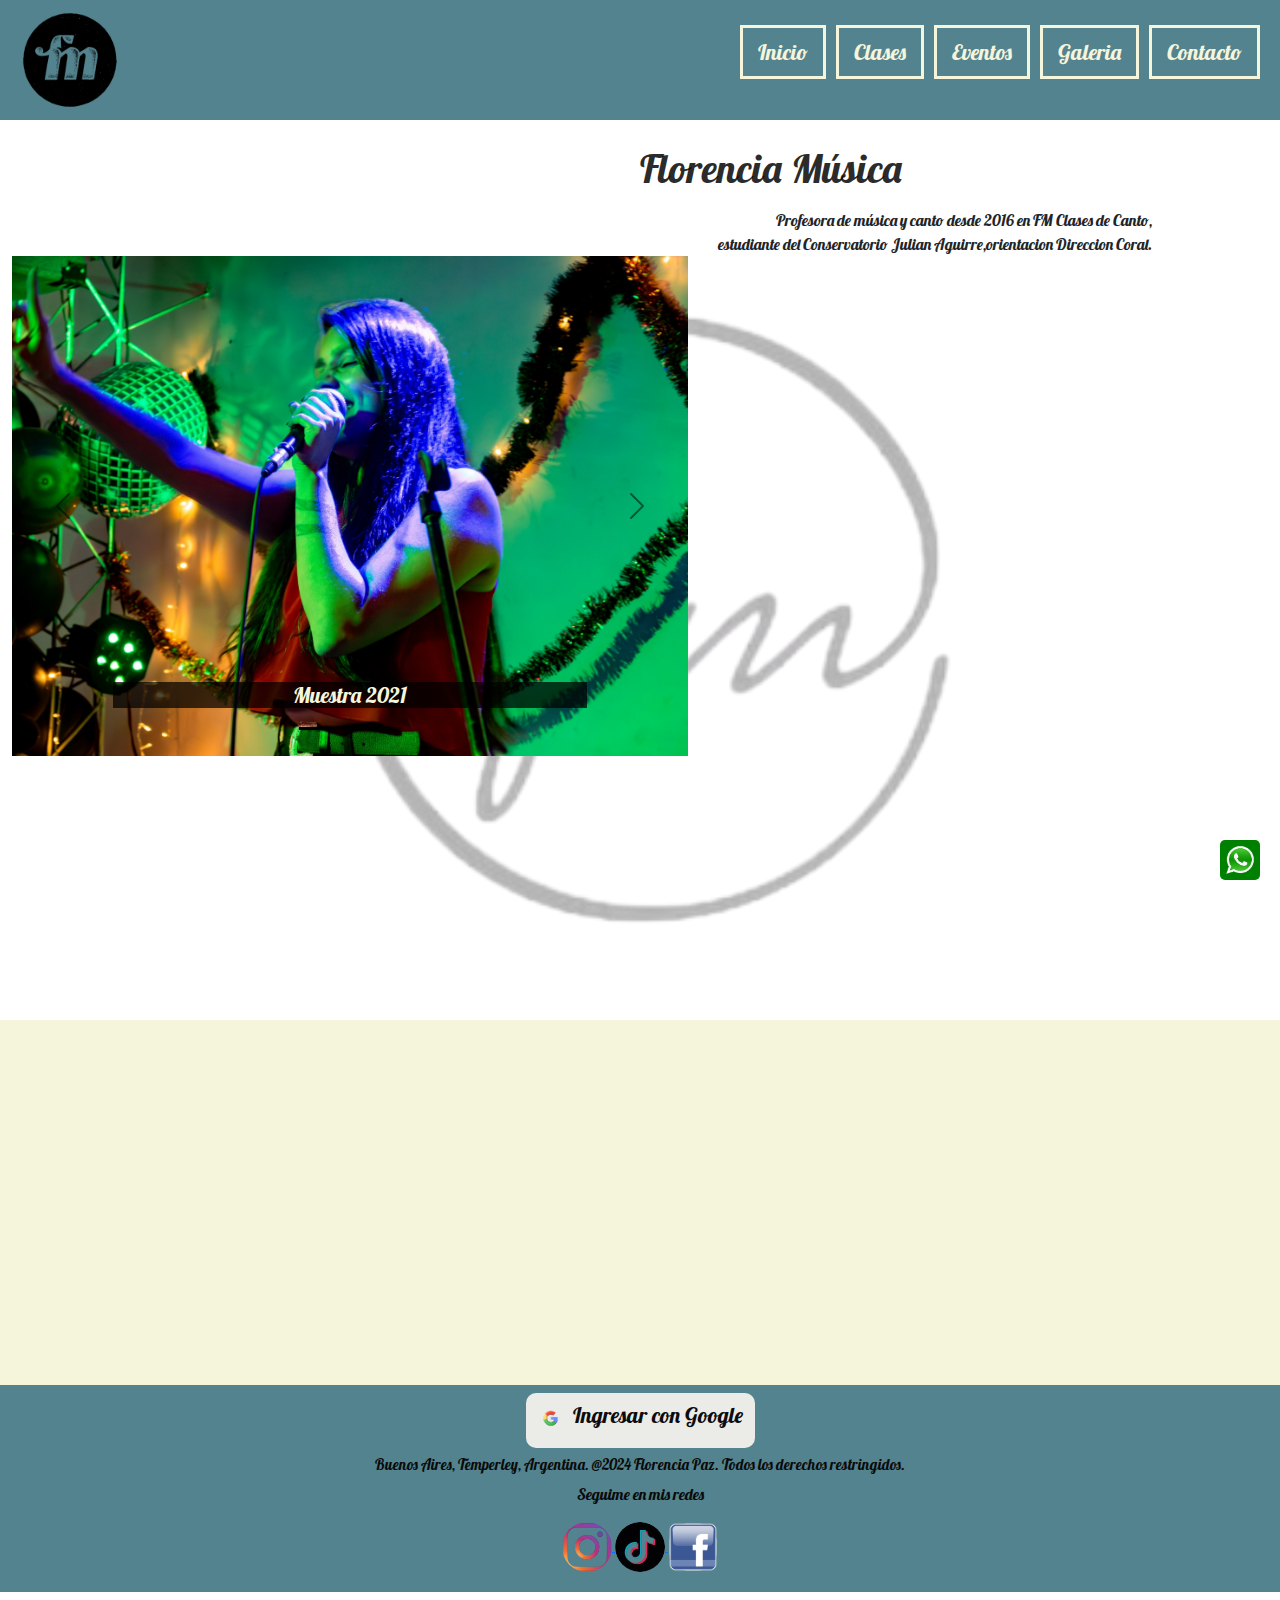
==== index.html @ e163816d "mi primer commit" ====
<!DOCTYPE html>
<html lang="en">
<head>
    <meta charset="UTF-8">
    <meta name="viewport" content="width=florenco, initial-scale=1.0">
    <title>Florencia Musica</title>
    
    <link href="https://cdn.jsdelivr.net/npm/bootstrap@5.3.3/dist/css/bootstrap.min.css" rel="stylesheet" integrity="sha384-QWTKZyjpPEjISv5WaRU9OFeRpok6YctnYmDr5pNlyT2bRjXh0JMhjY6hW+ALEwIH" crossorigin="anonymous">
    <link rel="stylesheet" href="https://cdn.jsdelivr.net/npm/bootstrap@5.1.3/dist/css/bootstrap.min.css">
    
   
    <link rel="stylesheet" href="./ESTILO.CSS/style.css">
    
</head>



<body>
    
  <header>
        <img class="logo" src="./IMG/FM_4B-removebg-preview.png" alt="flor logo">
        
        <nav class="navbar"> 
            <ul class="menu">
                <li class="menu__item menu__item1">
                  <a href="./index.html">Inicio</a>
                </li>
  
                <li class="menu__item menu__item2">
                  <a href="./html/clases.html">Clases</a>
                </li>
  
                <li class="menu__item menu__item3">
                  <a href="./html/eventos.html">Eventos</a>
                </li>

                <li class="menu__item menu__item4">
                    <a href="./html/galeria.html">Galeria</a>
                </li>
                  <li class="menu__item menu__item5">
                    <a href="./html/contacto.html">Contacto</a>
                  </li>
                </ul>
            </nav>
        </header>

<main>
         
  <section >
  <div class="contenedor">

  <div class= "imagenprincipal"></div>
       
     <div class="contenido">
          <h1>Florencia Música </h1>
          <p> Profesora de música y canto desde 2016 en FM Clases de Canto,
            estudiante del Conservatorio Julian Aguirre,orientacion Direccion Coral. </p>
     </div>

     <div class="container">
  
     <div id="carouselExampleDark" class="carousel carousel-dark slide">
      <div class="carousel-indicators">
        <button type="button" data-bs-target="#carouselExampleDark" data-bs-slide-to="0" class="active" aria-current="true" aria-label="Slide 1"></button>
        <button type="button" data-bs-target="#carouselExampleDark" data-bs-slide-to="1" aria-label="Slide 2"></button>
        <button type="button" data-bs-target="#carouselExampleDark" data-bs-slide-to="2" aria-label="Slide 3"></button>
      </div>
      <div class="carousel-inner">
        <div class="carousel-item active" data-bs-interval="10000">
          <img src="./IMG/flor en show3.jpg" class="d-block w-100 mx-auto imagen-primera" alt="...">
          <div class="carousel-caption d-none d-md-block">
            <h2>Muestra 2021</h2>
          </div>
        </div>
        <div class="carousel-item" data-bs-interval="2000">
          <img src="./IMG/florenshow4.jpg" class="d-block w-100 mx-auto imagen-segunda" alt="...">
          <div class="carousel-caption d-none d-md-block">
            <h2>Muestra 2022</h2>
          </div>
        </div>
        <div class="carousel-item">
          <img src="./IMG/flor en show.jpg" class="d-block w-100 mx-auto imagen-tercera" alt="...">
          <div class="carousel-caption d-none d-md-block">
            <h2>Muestra 2023</h2>
          </div>
        </div>
      </div>
      <button class="carousel-control-prev" type="button" data-bs-target="#carouselExampleDark" data-bs-slide="prev">
        <span class="carousel-control-prev-icon" aria-hidden="true"></span>
        <span class="visually-hidden">Previous</span>
      </button>
      <button class="carousel-control-next" type="button" data-bs-target="#carouselExampleDark" data-bs-slide="next">
        <span class="carousel-control-next-icon" aria-hidden="true"></span>
        <span class="visually-hidden">Next</span>
      </button>
    </div>
  </div>

         
    </div>

        
  </div>

   <div class="whatsapp-button">
  
   <a href="https://api.whatsapp.com/send?phone=1131967110" target="_florencia"> </a>


  </div>

</div> 

</section>
      <div class="video">
        <iframe width="560" height="315" src="https://www.youtube.com/embed/txE8sbTFrDc?si=WCd_dIt1IWsGnyt3" title="YouTube video player" frameborder="0" allow="accelerometer; autoplay; clipboard-write; encrypted-media; gyroscope; picture-in-picture; web-share" referrerpolicy="strict-origin-when-cross-origin" allowfullscreen></iframe>
      </div>
    
</section>


</main>

        <footer class="pie">

          <button class="btn">
            <img src="./IMG/google-removebg-preview.png " alt="logo google">
            <p>Ingresar con Google </p>
          </button>

          <h3>Buenos Aires, Temperley, Argentina.
            @2024 Florencia Paz. Todos los derechos restringidos.</h3>

            <p>Seguime en mis redes</p>



        <div class="contenedor-redes-sociales">
        <div class=" redes sociales">
            
          <button class="Instagram" >
            <a href="https://www.instagram.com/fm.clasesdecanto/" target="_blank">
            <img src="./IMG/instagram-removebg-preview.png" alt="Instagram" style="width: 50px;" height="50px;"class="icono-red-social">
          </button>
        </a>
          <button class="Tiktok">
            <a href="https://www.tiktok.com/@fmflorenciam" target="_blank">
            <img src="./IMG/tiktok-removebg-preview.png" alt="Tiktok" style="width: 50px;" height="50px;" class="icono-red-social">
          </button>
        </a>
          <button class="Facebook">
            <a href="https://www.facebook.com/florenciamusica" target="_blank">
            <img src="./IMG/Facebook-Logo-removebg-preview.png" alt="Facebook" style="width: 50px;" height="50px;"class="icono-red-social">
          </button>
        </a>

        </div>
      </div>



              
      </footer>




        <script src="https://cdn.jsdelivr.net/npm/bootstrap@5.1.3/dist/js/bootstrap.bundle.min.js"></script>
        
</body>





</html>
---- ESTILO.CSS/style.css ----
@import url("https://fonts.googleapis.com/css2?family=Abel&family=Barlow+Condensed:ital,wght@0,200;1,100;1,200&family=Lobster&display=swap");

* {
  margin: 0;
  padding: 0;
  box-sizing: border-box;

  font-family: "Lobster", sans-serif;
  font-weight: 400;
  font-style: normal;
}

header {
  background-color: #0c4f5fb4;
  display: flex;
  gap: 20px;
  grid-gap: 20px;
  justify-content: space-between;
  padding-inline: 10px;
}

.logo {
  width: 100px;
  margin-top: 10px;
  padding-block-end: 10px;
  margin-left: 10px;
}

.navbar {
  display: flex;
  margin-left: 30px;
}

.menu {
  list-style-type: none;
  padding: 10px;
  margin-left: 20px;
  display: flex;
  gap: 10px;
}

.menu__item a {
  color: beige;
  font-size: 22px;
  text-decoration: none;
  padding: 10px 15px;
  border: 3px solid beige;
  margin-block: 20px;
}

.menu__item a:hover {
  background-color: #0c4f5fb4;
}

.contenedor {
  position: relative;
  height: 100vh;
}
.imagenprincipal {
  background-image: url("../IMG/fm-removebg-preview.png");
  background-repeat: no-repeat;
  height: 100%;
  background-size: cover;
  background-position: center center;
  display: flex;
  justify-content: center;
  align-items: center;
  flex-direction: column;
  padding-inline: 200px;
  position: absolute;
  opacity: 0.3;
  width: 100%;
}

.contenido {
  position: relative;
  z-index: 1;
}

.contenido h1 {
  color: #040404d8;
  text-align: start;
  justify-content: right;
  align-items: start;
  font-size: 40px;
  position: relative;
  z-index: 2;
  top: 100%;
  transform: translate(50%, 50%);
  margin-bottom: 40px;
}

.contenido p {
  font-size: 25px;
  justify-content: right;
  align-items: right;
  position: relative;
  left: 870px;
  white-space: pre-line;
}

.container {
  margin: 0;
  width: 700px;
  height: 100vh;
  display: block;
  flex-direction: row;
  justify-content: left;
  justify-items: center;
  align-items: center;
  object-position: center;
  object-fit: contain;
}

.imagen-primera {
  width: 800px;
  height: 500px;
  object-fit: cover;
}
.imagen-segunda {
  width: 800px;
  height: 500px;
  object-fit: cover;
}

h2 {
  color: beige;
  background-color: rgba(0, 0, 0, 0.712);
  font-size: 22px;
}

.imagen-tercera {
  width: 800px;
  height: 500px;
  object-fit: cover;
}

.video {
  display: flex;
  justify-content: center;
  align-content: center;
  background-color: beige;
  padding-bottom: 20px;
}

.whatsapp-button {
  position: fixed;
  bottom: 20px;
  right: 20px;
  width: 40px;
  height: 40px;
  background-color: green;
  color: beige;
  padding: 10px 20px;
  border-radius: 5px;
  text-decoration: none;
  z-index: 9999;
  background-image: url("../IMG/whatsapp-png-wazapp-logo-whats-whatsapp-logo-whatsapp-icon-2050-removebg-preview.png");
  background-size: cover;
  background-repeat: no-repeat;
  cursor: pointer;
  padding-bottom: 20px;
}

.whatsapp-button a {
  display: block;
  width: 20px;
  height: 20px;
  overflow: hidden;
}

.whatsapp-button img {
  width: 100%;
  height: 100%;
  border-radius: 50%;
  object-fit: cover;
}

.whatsapp-button:hover {
  background-color: darkgreen;
}

.pie {
  background-color: #0c4f5fb4;
  color: rgb(11, 11, 11);
  text-align: center;
  position: relative;
  height: 40%;
  text-align: center;
  margin-bottom: 20px;
}

h3 {
  font-size: 15px;
}

.btn {
  display: inline-flex;
  flex-direction: row;
  align-items: center;
  color: rgb(12, 12, 12);
  border: none;
  border-radius: 10px;
  font-size: 22px;
  text-decoration: none;
  margin: 8px 5px;
  background-color: rgb(235, 235, 232);
  padding-block-end: 0;
}
.btn:hover {
  background-color: #0c4f5fb4;
}

.btn img {
  margin-right: 10px;
  width: 25px;
  height: 25px;
  margin-bottom: 10px;
}

.btn span {
  display: inline-block;
}

.contenedor-redes-sociales {
  margin-top: 10px;
}

.redes-sociales {
  margin-top: 10px;
}

.redes-sociales button {
  display: inline-block;
  margin-bottom: 20px;
  text-decoration: none;
  padding: 0%;
  background: transparent;
  border: none;
  width: 50px;
  height: 50px;
  overflow: hidden;
  position: relative;
}

.Instagram {
  background-image: url("../IMG/instagram-removebg-preview.png");
  display: inline-block;
  margin-bottom: 20px;
  text-decoration: none;
  padding: 0%;
  background: transparent;
  border: none;
  width: 50px;
  height: 50px;
  overflow: hidden;
  position: relative;
}

.Instagram:hover {
  background-color: beige;
}

.Tiktok {
  background-image: url("../IMG/tiktok-removebg-preview.png");
  display: inline-block;
  margin-bottom: 20px;
  text-decoration: none;
  padding: 0%;
  background: transparent;
  border: none;
  width: 50px;
  height: 50px;
  overflow: hidden;
  position: relative;
}

.Tiktok:hover {
  background-color: beige;
}

.Facebook {
  background-image: url("../IMG/Facebook-Logo-removebg-preview.png");
  display: inline-block;
  margin-bottom: 20px;
  text-decoration: none;
  padding: 0%;
  background-color: transparent;
  border: none;
  width: 50px;
  height: 50px;
  overflow: hidden;
  position: relative;
  background-size: contain;
  background-repeat: no-repeat;
}

.Facebook:hover {
  background-color: beige;
}

.redes-sociales button img {
  width: 100%;
  height: 100%;
  object-fit: cover;
  margin-bottom: 10px;
}

.icono-red-social {
  width: 50px;
  height: 50px;
  border-radius: 50%;
}

@media only screen and (max-width: 600px) {
  header {
    display: flex;
    flex-direction: row;
    align-items: center;
    height: 100px;
  }

  .navbar {
    display: flex;
    justify-content: flex-end;
    height: 100px;
    width: 100vh;
    margin-bottom: 0;
  }

  .logo {
    margin: 10px 0;
    display: grid;
    align-items: flex-start;
    height: 90px;
    width: 90px;
  }

  .menu {
    display: flex;
    flex-direction: row;
    justify-content: left;
    align-content: left;
    gap: 1px;
    overflow-x: auto;
  }

  .menu__item {
    padding-left: 8px;
    font-size: 2px;
  }

  .menu__item a {
    margin-inline: 0px;
    padding-inline: 0px;
  }

  main {
    max-height: 100%;
    max-width: 100%;
    overflow-y: auto;
    overflow-x: hidden;
    box-sizing: border-box;
  }

  .contenedor {
    height: 100%;
    width: 100%;
    display: flex;
    justify-content: flex-end;
    align-items: flex-start;
  }

  .imagenprincipal {
    width: 100%;
    height: 100%;
    margin-top: 0;
  }

  .contenido h1 {
    font-size: 40px;
    display: flex;
    justify-content: flex-start;
    align-items: flex-end;
  }

  .contenido p {
    font-size: 16px;
    left: 60px;
  }

  .container {
    max-width: 90vw;
    height: 70%;
    object-fit: contain;
    padding-top: 10px;
    display: flex;
    justify-content: center;
    align-items: end;
    top: 30px;
  }

  .imagen-primera {
    width: 100vw;
    height: 20vh;
    object-fit: cover;
  }

  .imagen-segunda {
    width: 100vw;
    height: 20vh;
    object-fit: cover;
  }

  .imagen-tercera {
    max-width: 200vw;
    height: 100vh;
    object-fit: cover;
  }

  .carousel-caption h5 {
    font-size: 10px;
    padding: 5px;
  }

  .video {
    width: 100%;
    height: 100%;
    overflow: hidden;
    padding-top: 80px;
  }
  .whatsapp-button {
    bottom: 10px;
    right: 10px;
    width: 30px;
    height: 30px;
    padding: 5px 10px;
  }

  .whatsapp-button img {
    width: 15px;
    height: 15px;
  }

  .pie {
    max-height: 100%;
    overflow: hidden;
  }

  .btn {
    font-size: 18px;
  }

  .btn img {
    width: 20px;
    height: 20px;
  }

  .redes-sociales button img,
  .Instagram,
  .Tiktok,
  .Facebook {
    width: 40px;
    height: 20px;
  }

  .icono-red-social {
    width: 40px;
    height: 20px;
    margin-bottom: 30px;
  }
}

@media only screen and (max-width: 768px) {
  header {
    display: flex;
    flex-direction: row;
    align-items: center;
    height: 130px;
  }

  .navbar {
    margin: 10px 0;
    max-height: 150px;
  }

  .logo {
    margin: 10px 0;
    display: grid;
    flex-direction: row;
    align-items: flex-start;
  }

  .menu__item a {
    font-size: 20px;
    padding: 5px 10px;
    border: 1px solid beige;
  }

  main {
    max-height: 100%;
    overflow-y: hidden;
    box-sizing: border-box;
  }

  .contenedor {
    height: 100%;
    max-width: 100%;
    flex-direction: column;
    overflow-x: hidden;
  }

  .imagen-primera {
    width: 70%;
    height: 90vh;
    object-fit: cover;
    display: flex;
    justify-content: end;
    align-items: end;
    padding-top: 180px;
    overflow-y: hidden;
    margin-bottom: 10px;
  }

  .imagen-segunda {
    width: 70%;
    height: 90vh;
    object-fit: cover;
    display: flex;
    justify-content: end;
    align-items: end;
    padding-top: 180px;
    overflow-y: hidden;
    margin-bottom: 10px;
  }

  .imagen-tercera {
    width: 90vh;
    height: 90vh;
    object-fit: cover;
    display: flex;
    justify-content: end;
    align-items: end;
    padding-top: 180px;
    overflow-y: hidden;
    margin-bottom: 10px;
  }

  .imagenprincipal {
    width: 100%;
    height: 100%;
  }

  .contenido h1 {
    font-size: 40px;
    top: 0;
    left: 70px;
    order: -1;
  }

  .contenido p {
    font-size: 16px;
    left: 60px;
    margin-left: 10px;
  }

  .video {
    max-width: 100%;
    height: 100%;
  }

  .btn {
    font-size: 18px;
    height: 40px;
  }

  .redes-sociales button,
  .Instagram,
  .Tiktok,
  .Facebook {
    width: 50px;
    height: 50px;
    margin-right: 10px;
  }

  .icono-red-social {
    width: 30px;
    height: 50px;
  }
}

@media only screen and (min-width: 1200px) {
  body {
    overflow-x: hidden;
  }

  contenido h1 {
    text-align: left;
    margin: 0;
    bottom: auto;
    display: block;
    right: 10%;
    font-size: 28px;
  }

  .contenido p {
    text-align: right;
    margin: 0;
    left: auto;
    bottom: auto;
    display: block;
    right: 10%;
    font-size: 16px;
  }

  .video {
    width: 100%;
    height: 100%;
    padding-top: 30px;
  }

  .whatsapp-button {
    bottom: 20px;
    right: 20px;
  }
}
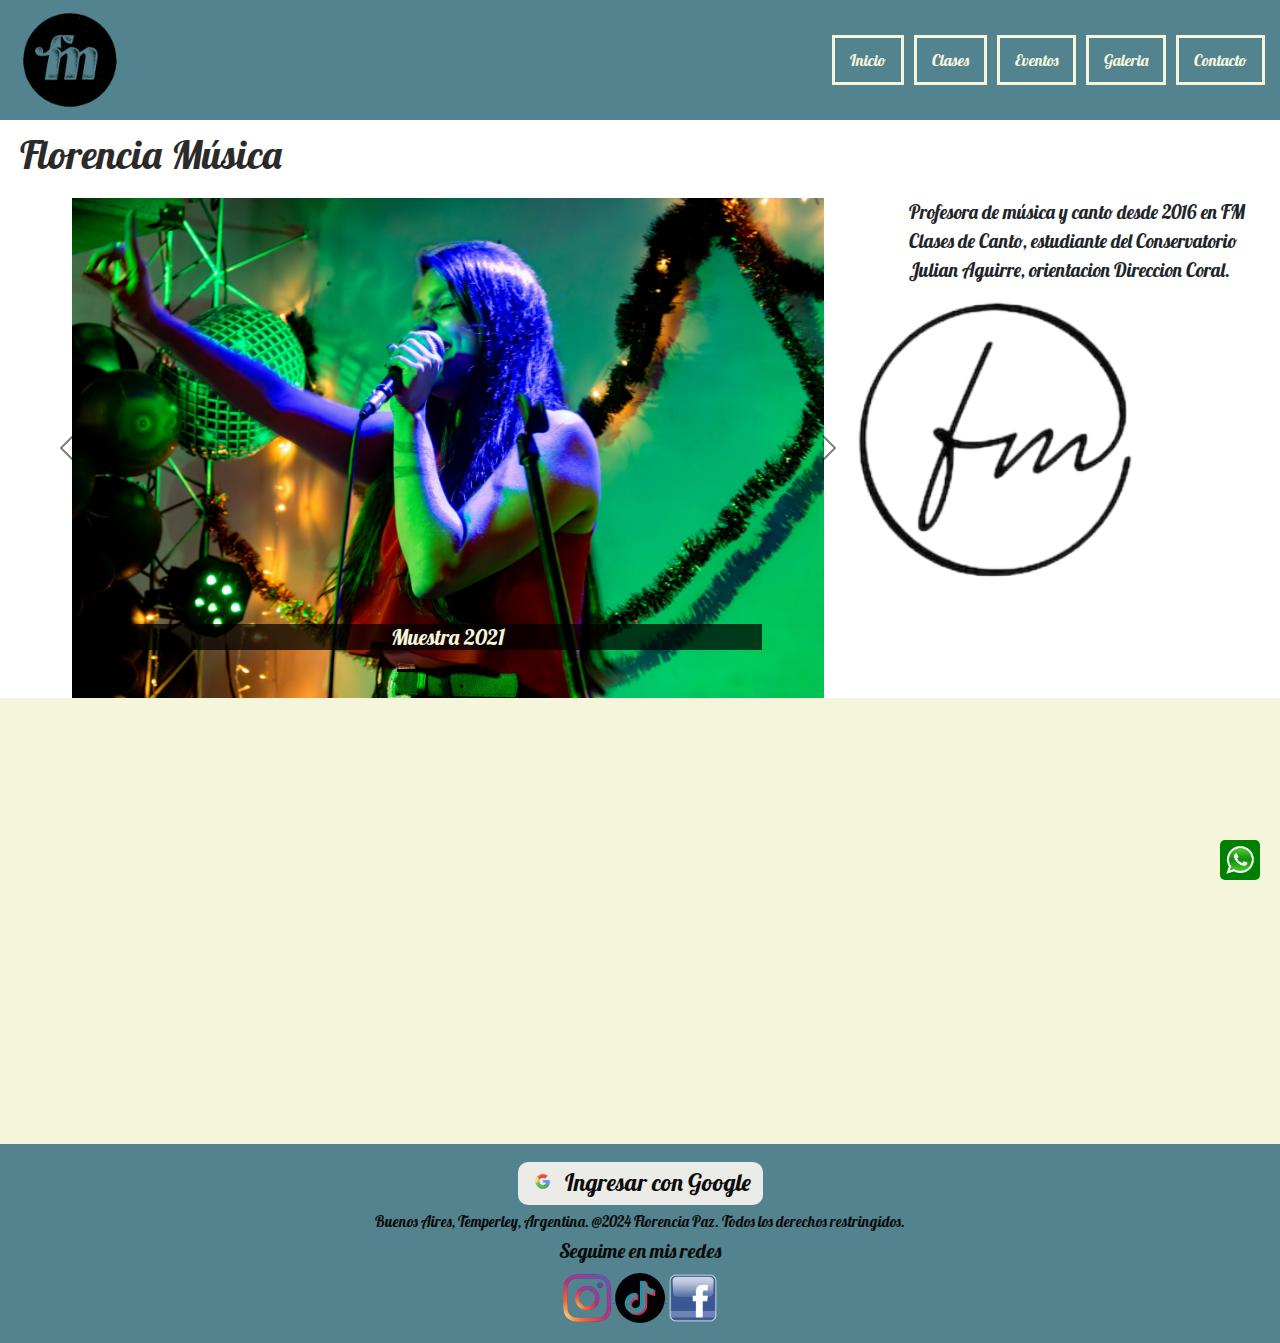
==== commit b75b282f: "mi segundo commit" ====
--- a/index.html
+++ b/index.html
@@ -3,7 +3,7 @@
 <html lang="en">
 <head>
     <meta charset="UTF-8">
-    <meta name="viewport" content="width=florenco, initial-scale=1.0">
+    <meta name="viewport" content="width=device-width, initial-scale=1.0">
     <title>Florencia Musica</title>
     
     <link href="https://cdn.jsdelivr.net/npm/bootstrap@5.3.3/dist/css/bootstrap.min.css" rel="stylesheet" integrity="sha384-QWTKZyjpPEjISv5WaRU9OFeRpok6YctnYmDr5pNlyT2bRjXh0JMhjY6hW+ALEwIH" crossorigin="anonymous">
@@ -18,160 +18,110 @@
 
 <body>
     
-  <header>
-        <img class="logo" src="./IMG/FM_4B-removebg-preview.png" alt="flor logo">
-        
-        <nav class="navbar"> 
-            <ul class="menu">
-                <li class="menu__item menu__item1">
-                  <a href="./index.html">Inicio</a>
-                </li>
-  
-                <li class="menu__item menu__item2">
-                  <a href="./html/clases.html">Clases</a>
-                </li>
-  
-                <li class="menu__item menu__item3">
-                  <a href="./html/eventos.html">Eventos</a>
-                </li>
-
-                <li class="menu__item menu__item4">
-                    <a href="./html/galeria.html">Galeria</a>
-                </li>
-                  <li class="menu__item menu__item5">
-                    <a href="./html/contacto.html">Contacto</a>
-                  </li>
-                </ul>
-            </nav>
-        </header>
+<header>
+  <img class="logo" src="./IMG/FM_4B-removebg-preview.png" alt="flor logo">
+      
+  <nav class="navbar"> 
+    
+    <a href="./index.html">Inicio</a>
+    <a href="./html/clases.html">Clases</a>
+    <a href="./html/eventos.html">Eventos</a>
+    <a href="./html/galeria.html">Galeria</a>
+    <a href="./html/contacto.html">Contacto</a>
+  </nav>
+</header>
 
 <main>
          
-  <section >
-  <div class="contenedor">
-
-  <div class= "imagenprincipal"></div>
-       
-     <div class="contenido">
-          <h1>Florencia Música </h1>
-          <p> Profesora de música y canto desde 2016 en FM Clases de Canto,
-            estudiante del Conservatorio Julian Aguirre,orientacion Direccion Coral. </p>
-     </div>
-
-     <div class="container">
+  <h1>Florencia Música</h1>
   
-     <div id="carouselExampleDark" class="carousel carousel-dark slide">
-      <div class="carousel-indicators">
-        <button type="button" data-bs-target="#carouselExampleDark" data-bs-slide-to="0" class="active" aria-current="true" aria-label="Slide 1"></button>
-        <button type="button" data-bs-target="#carouselExampleDark" data-bs-slide-to="1" aria-label="Slide 2"></button>
-        <button type="button" data-bs-target="#carouselExampleDark" data-bs-slide-to="2" aria-label="Slide 3"></button>
-      </div>
-      <div class="carousel-inner">
-        <div class="carousel-item active" data-bs-interval="10000">
-          <img src="./IMG/flor en show3.jpg" class="d-block w-100 mx-auto imagen-primera" alt="...">
-          <div class="carousel-caption d-none d-md-block">
-            <h2>Muestra 2021</h2>
+  <section class="contenedor">
+    <div id="galeria">
+      <div id="carouselExampleDark" class="carousel carousel-dark slide">
+        <div class="carousel-indicators">
+          <button type="button" data-bs-target="#carouselExampleDark" data-bs-slide-to="0" class="active" aria-current="true" aria-label="Slide 1"></button>
+          <button type="button" data-bs-target="#carouselExampleDark" data-bs-slide-to="1" aria-label="Slide 2"></button>
+          <button type="button" data-bs-target="#carouselExampleDark" data-bs-slide-to="2" aria-label="Slide 3"></button>
+        </div>
+        <div class="carousel-inner">
+          <div class="carousel-item active" data-bs-interval="10000">
+            <img src="./IMG/flor en show3.jpg" alt="..." class="d-block mx-auto">
+            <div class="carousel-caption d-none d-md-block">
+              <h2>Muestra 2021</h2>
+            </div>
+          </div>
+          <div class="carousel-item" data-bs-interval="2000">
+            <img src="./IMG/florenshow4.jpg" alt="..." class="d-block mx-auto">
+            <div class="carousel-caption d-none d-md-block">
+              <h2>Muestra 2022</h2>
+            </div>
+          </div>
+          <div class="carousel-item">
+            <img src="./IMG/flor en show.jpg" alt="..." class="d-block mx-auto">
+            <div class="carousel-caption d-none d-md-block">
+              <h2>Muestra 2023</h2>
+            </div>
           </div>
         </div>
-        <div class="carousel-item" data-bs-interval="2000">
-          <img src="./IMG/florenshow4.jpg" class="d-block w-100 mx-auto imagen-segunda" alt="...">
-          <div class="carousel-caption d-none d-md-block">
-            <h2>Muestra 2022</h2>
-          </div>
-        </div>
-        <div class="carousel-item">
-          <img src="./IMG/flor en show.jpg" class="d-block w-100 mx-auto imagen-tercera" alt="...">
-          <div class="carousel-caption d-none d-md-block">
-            <h2>Muestra 2023</h2>
-          </div>
-        </div>
+        <button class="carousel-control-prev" type="button" data-bs-target="#carouselExampleDark" data-bs-slide="prev">
+          <span class="carousel-control-prev-icon" aria-hidden="true"></span>
+          <span class="visually-hidden">Previous</span>
+        </button>
+        <button class="carousel-control-next" type="button" data-bs-target="#carouselExampleDark" data-bs-slide="next">
+          <span class="carousel-control-next-icon" aria-hidden="true"></span>
+          <span class="visually-hidden">Next</span>
+        </button>
       </div>
-      <button class="carousel-control-prev" type="button" data-bs-target="#carouselExampleDark" data-bs-slide="prev">
-        <span class="carousel-control-prev-icon" aria-hidden="true"></span>
-        <span class="visually-hidden">Previous</span>
-      </button>
-      <button class="carousel-control-next" type="button" data-bs-target="#carouselExampleDark" data-bs-slide="next">
-        <span class="carousel-control-next-icon" aria-hidden="true"></span>
-        <span class="visually-hidden">Next</span>
-      </button>
     </div>
-  </div>
+    
+    <p>Profesora de música y canto desde 2016 en FM Clases de Canto, estudiante del Conservatorio Julian Aguirre, orientacion Direccion Coral.</p>
 
-         
-    </div>
+  </section>
 
-        
-  </div>
+  <section class="video">
 
-   <div class="whatsapp-button">
-  
-   <a href="https://api.whatsapp.com/send?phone=1131967110" target="_florencia"> </a>
+      <iframe src="https://www.youtube.com/embed/txE8sbTFrDc?si=WCd_dIt1IWsGnyt3" title="YouTube video player" frameborder="0" allow="accelerometer; autoplay; clipboard-write; encrypted-media; gyroscope; picture-in-picture; web-share" referrerpolicy="strict-origin-when-cross-origin" allowfullscreen></iframe>
 
-
-  </div>
-
-</div> 
-
-</section>
-      <div class="video">
-        <iframe width="560" height="315" src="https://www.youtube.com/embed/txE8sbTFrDc?si=WCd_dIt1IWsGnyt3" title="YouTube video player" frameborder="0" allow="accelerometer; autoplay; clipboard-write; encrypted-media; gyroscope; picture-in-picture; web-share" referrerpolicy="strict-origin-when-cross-origin" allowfullscreen></iframe>
-      </div>
-    
-</section>
-
+  </section>
 
 </main>
 
-        <footer class="pie">
 
-          <button class="btn">
-            <img src="./IMG/google-removebg-preview.png " alt="logo google">
-            <p>Ingresar con Google </p>
-          </button>
+<footer>
 
-          <h3>Buenos Aires, Temperley, Argentina.
-            @2024 Florencia Paz. Todos los derechos restringidos.</h3>
+  <button class="btn">
+  <img src="./IMG/google-removebg-preview.png " alt="logo google">
+  <h4>Ingresar con Google </h4>
+  </button>
 
-            <p>Seguime en mis redes</p>
+  <h3>Buenos Aires, Temperley, Argentina.
+  @2024 Florencia Paz. Todos los derechos restringidos.</h3>
+
+  <h5>Seguime en mis redes</h5>
 
 
 
-        <div class="contenedor-redes-sociales">
-        <div class=" redes sociales">
-            
-          <button class="Instagram" >
-            <a href="https://www.instagram.com/fm.clasesdecanto/" target="_blank">
-            <img src="./IMG/instagram-removebg-preview.png" alt="Instagram" style="width: 50px;" height="50px;"class="icono-red-social">
-          </button>
-        </a>
-          <button class="Tiktok">
-            <a href="https://www.tiktok.com/@fmflorenciam" target="_blank">
-            <img src="./IMG/tiktok-removebg-preview.png" alt="Tiktok" style="width: 50px;" height="50px;" class="icono-red-social">
-          </button>
-        </a>
-          <button class="Facebook">
-            <a href="https://www.facebook.com/florenciamusica" target="_blank">
-            <img src="./IMG/Facebook-Logo-removebg-preview.png" alt="Facebook" style="width: 50px;" height="50px;"class="icono-red-social">
-          </button>
-        </a>
+  <div class="contenedor-redes-sociales">
+    <a href="https://www.instagram.com/fm.clasesdecanto/" target="_blank">
+      <img src="./IMG/instagram-removebg-preview.png" alt="Instagram" class="icono-red-social">
+    </a>
 
-        </div>
-      </div>
+    <a href="https://www.tiktok.com/@fmflorenciam" target="_blank">
+      <img src="./IMG/tiktok-removebg-preview.png" alt="Tiktok" class="icono-red-social">
+    </a>
+    
+    <a href="https://www.facebook.com/florenciamusica" target="_blank">
+      <img src="./IMG/Facebook-Logo-removebg-preview.png" alt="Facebook" class="icono-red-social">
+    </a>
+  </div>
+  
+  <div class="whatsapp-button">
+    <a href="https://api.whatsapp.com/send?phone=1131967110" target="_florencia"> </a>
+  </div>
 
-
-
-              
-      </footer>
-
-
-
-
-        <script src="https://cdn.jsdelivr.net/npm/bootstrap@5.1.3/dist/js/bootstrap.bundle.min.js"></script>
+</footer>
+<script src="https://cdn.jsdelivr.net/npm/bootstrap@5.1.3/dist/js/bootstrap.bundle.min.js"></script>
         
 </body>
 
-
-
-
-
-</html>+</html>
--- a/ESTILO.CSS/style.css
+++ b/ESTILO.CSS/style.css
@@ -8,6 +8,11 @@
   font-family: "Lobster", sans-serif;
   font-weight: 400;
   font-style: normal;
+}
+
+body {
+  max-width: 1600px;
+  margin: auto;
 }
 
 header {
@@ -17,6 +22,7 @@
   grid-gap: 20px;
   justify-content: space-between;
   padding-inline: 10px;
+  max-height: 120px;
 }
 
 .logo {
@@ -28,100 +34,78 @@
 
 .navbar {
   display: flex;
-  margin-left: 30px;
-}
-
-.menu {
-  list-style-type: none;
-  padding: 10px;
   margin-left: 20px;
-  display: flex;
-  gap: 10px;
-}
-
-.menu__item a {
+}
+
+.navbar a {
+  display: block;
   color: beige;
-  font-size: 22px;
+  font-size: 100%;
   text-decoration: none;
   padding: 10px 15px;
   border: 3px solid beige;
-  margin-block: 20px;
-}
-
-.menu__item a:hover {
+  margin: 5px 5px;
+}
+
+.navbar a:hover {
   background-color: #0c4f5fb4;
 }
 
-.contenedor {
-  position: relative;
-  height: 100vh;
-}
-.imagenprincipal {
+main {
   background-image: url("../IMG/fm-removebg-preview.png");
   background-repeat: no-repeat;
-  height: 100%;
-  background-size: cover;
-  background-position: center center;
+  background-size: 45%;
+  background-position:top right;
+
+  
+}
+
+main h1 {
+  color: #040404d8;
+  text-align: left;
+  justify-content: right;
+  font-size: 40px;
+  margin-bottom: 20px;
+  margin-top: 10px;
+  padding-left: 20px;
+
+}
+
+.contenedor {
+  margin: 0;
   display: flex;
-  justify-content: center;
-  align-items: center;
-  flex-direction: column;
-  padding-inline: 200px;
-  position: absolute;
-  opacity: 0.3;
-  width: 100%;
-}
-
-.contenido {
-  position: relative;
-  z-index: 1;
-}
-
-.contenido h1 {
-  color: #040404d8;
-  text-align: start;
-  justify-content: right;
-  align-items: start;
-  font-size: 40px;
-  position: relative;
-  z-index: 2;
-  top: 100%;
-  transform: translate(50%, 50%);
-  margin-bottom: 40px;
-}
-
-.contenido p {
-  font-size: 25px;
+  flex-direction: row;
+  flex-wrap: wrap-reverse;
+  justify-content: left;
+  justify-items: center;
+  object-position: center;
+  object-fit: contain;
+
+}
+
+.contenedor > p {
+  font-size: 1.2em;
   justify-content: right;
   align-items: right;
-  position: relative;
-  left: 870px;
   white-space: pre-line;
-}
-
-.container {
-  margin: 0;
-  width: 700px;
-  height: 100vh;
-  display: block;
-  flex-direction: row;
-  justify-content: left;
-  justify-items: center;
-  align-items: center;
-  object-position: center;
-  object-fit: contain;
-}
-
-.imagen-primera {
-  width: 800px;
-  height: 500px;
-  object-fit: cover;
-}
-.imagen-segunda {
-  width: 800px;
-  height: 500px;
-  object-fit: cover;
-}
+  margin-left: 1%;
+  width: 29%;
+  min-width: 300px;
+}
+
+.contenedor > #galeria {
+  width: 70%;
+}
+
+
+#carouselExampleDark > .carousel-inner > .carousel-item > img {
+  object-fit: scale-down;
+  object-position: 50% 50%;
+  width: 100%;
+  /*max-width: 0px;*/
+  max-height: min(500px, 50cqw);
+}
+
 
 h2 {
   color: beige;
@@ -129,18 +113,21 @@
   font-size: 22px;
 }
 
-.imagen-tercera {
-  width: 800px;
-  height: 500px;
-  object-fit: cover;
-}
 
 .video {
-  display: flex;
-  justify-content: center;
-  align-content: center;
+  text-align: center;
   background-color: beige;
+  padding-top: 20px;
   padding-bottom: 20px;
+}
+
+.video > iframe {
+  width: 90%;
+  min-width: 200px;
+  max-width: 800px;
+  min-height: 66px;
+  max-height: 400px;
+  height: calc(45cqw);
 }
 
 .whatsapp-button {
@@ -180,14 +167,13 @@
   background-color: darkgreen;
 }
 
-.pie {
+footer {
   background-color: #0c4f5fb4;
   color: rgb(11, 11, 11);
   text-align: center;
-  position: relative;
-  height: 40%;
-  text-align: center;
-  margin-bottom: 20px;
+  margin-bottom: 0px;
+  padding: 10px;
+  top: 0;
 }
 
 h3 {
@@ -224,102 +210,20 @@
 
 .contenedor-redes-sociales {
   margin-top: 10px;
-}
-
-.redes-sociales {
-  margin-top: 10px;
-}
-
-.redes-sociales button {
-  display: inline-block;
-  margin-bottom: 20px;
-  text-decoration: none;
-  padding: 0%;
-  background: transparent;
-  border: none;
-  width: 50px;
-  height: 50px;
-  overflow: hidden;
-  position: relative;
-}
-
-.Instagram {
-  background-image: url("../IMG/instagram-removebg-preview.png");
-  display: inline-block;
-  margin-bottom: 20px;
-  text-decoration: none;
-  padding: 0%;
-  background: transparent;
-  border: none;
-  width: 50px;
-  height: 50px;
-  overflow: hidden;
-  position: relative;
-}
-
-.Instagram:hover {
-  background-color: beige;
-}
-
-.Tiktok {
-  background-image: url("../IMG/tiktok-removebg-preview.png");
-  display: inline-block;
-  margin-bottom: 20px;
-  text-decoration: none;
-  padding: 0%;
-  background: transparent;
-  border: none;
-  width: 50px;
-  height: 50px;
-  overflow: hidden;
-  position: relative;
-}
-
-.Tiktok:hover {
-  background-color: beige;
-}
-
-.Facebook {
-  background-image: url("../IMG/Facebook-Logo-removebg-preview.png");
-  display: inline-block;
-  margin-bottom: 20px;
-  text-decoration: none;
-  padding: 0%;
-  background-color: transparent;
-  border: none;
-  width: 50px;
-  height: 50px;
-  overflow: hidden;
-  position: relative;
-  background-size: contain;
-  background-repeat: no-repeat;
-}
-
-.Facebook:hover {
-  background-color: beige;
-}
-
-.redes-sociales button img {
-  width: 100%;
-  height: 100%;
-  object-fit: cover;
   margin-bottom: 10px;
 }
 
 .icono-red-social {
   width: 50px;
   height: 50px;
-  border-radius: 50%;
-}
-
-@media only screen and (max-width: 600px) {
-  header {
-    display: flex;
-    flex-direction: row;
-    align-items: center;
-    height: 100px;
-  }
-
+  
+}
+.icono-red-social:hover {
+  background-color: beige;
+}
+
+@media only screen and (max-width: 620px) {
+  
   .navbar {
     display: flex;
     justify-content: flex-end;
@@ -328,6 +232,13 @@
     margin-bottom: 0;
   }
 
+  .navbar a {
+    font-size: 90%;
+    padding: 7px 7px;
+    border: 2px solid beige;
+    margin: 3px 3px;
+  }
+
   .logo {
     margin: 10px 0;
     display: grid;
@@ -336,45 +247,28 @@
     width: 90px;
   }
 
-  .menu {
+  .contenedor {
     display: flex;
-    flex-direction: row;
-    justify-content: left;
-    align-content: left;
-    gap: 1px;
-    overflow-x: auto;
-  }
-
-  .menu__item {
-    padding-left: 8px;
-    font-size: 2px;
-  }
-
-  .menu__item a {
-    margin-inline: 0px;
-    padding-inline: 0px;
-  }
-
-  main {
-    max-height: 100%;
-    max-width: 100%;
-    overflow-y: auto;
-    overflow-x: hidden;
-    box-sizing: border-box;
-  }
-
-  .contenedor {
-    height: 100%;
+    justify-content: flex-start;
+    align-items: flex-start;
+  }
+
+  .contenedor > p {
     width: 100%;
-    display: flex;
-    justify-content: flex-end;
-    align-items: flex-start;
+  }
+
+  .contenedor > #galeria {
+    width: 100%;
   }
 
   .imagenprincipal {
     width: 100%;
     height: 100%;
     margin-top: 0;
+  }
+
+  .contenido {
+    margin-bottom: 20px;
   }
 
   .contenido h1 {
@@ -389,46 +283,11 @@
     left: 60px;
   }
 
-  .container {
-    max-width: 90vw;
-    height: 70%;
-    object-fit: contain;
-    padding-top: 10px;
-    display: flex;
-    justify-content: center;
-    align-items: end;
-    top: 30px;
-  }
-
-  .imagen-primera {
-    width: 100vw;
-    height: 20vh;
-    object-fit: cover;
-  }
-
-  .imagen-segunda {
-    width: 100vw;
-    height: 20vh;
-    object-fit: cover;
-  }
-
-  .imagen-tercera {
-    max-width: 200vw;
-    height: 100vh;
-    object-fit: cover;
-  }
-
   .carousel-caption h5 {
     font-size: 10px;
     padding: 5px;
   }
 
-  .video {
-    width: 100%;
-    height: 100%;
-    overflow: hidden;
-    padding-top: 80px;
-  }
   .whatsapp-button {
     bottom: 10px;
     right: 10px;
@@ -436,191 +295,19 @@
     height: 30px;
     padding: 5px 10px;
   }
-
   .whatsapp-button img {
     width: 15px;
     height: 15px;
   }
 
-  .pie {
-    max-height: 100%;
-    overflow: hidden;
-  }
-
-  .btn {
-    font-size: 18px;
-  }
-
-  .btn img {
-    width: 20px;
-    height: 20px;
-  }
-
-  .redes-sociales button img,
-  .Instagram,
-  .Tiktok,
-  .Facebook {
-    width: 40px;
-    height: 20px;
-  }
-
-  .icono-red-social {
-    width: 40px;
-    height: 20px;
-    margin-bottom: 30px;
-  }
-}
-
-@media only screen and (max-width: 768px) {
-  header {
-    display: flex;
-    flex-direction: row;
-    align-items: center;
-    height: 130px;
-  }
-
-  .navbar {
-    margin: 10px 0;
-    max-height: 150px;
-  }
-
-  .logo {
-    margin: 10px 0;
-    display: grid;
-    flex-direction: row;
-    align-items: flex-start;
-  }
-
-  .menu__item a {
-    font-size: 20px;
-    padding: 5px 10px;
-    border: 1px solid beige;
-  }
-
-  main {
-    max-height: 100%;
-    overflow-y: hidden;
-    box-sizing: border-box;
-  }
-
-  .contenedor {
-    height: 100%;
-    max-width: 100%;
-    flex-direction: column;
-    overflow-x: hidden;
-  }
-
-  .imagen-primera {
-    width: 70%;
-    height: 90vh;
-    object-fit: cover;
-    display: flex;
-    justify-content: end;
-    align-items: end;
-    padding-top: 180px;
-    overflow-y: hidden;
-    margin-bottom: 10px;
-  }
-
-  .imagen-segunda {
-    width: 70%;
-    height: 90vh;
-    object-fit: cover;
-    display: flex;
-    justify-content: end;
-    align-items: end;
-    padding-top: 180px;
-    overflow-y: hidden;
-    margin-bottom: 10px;
-  }
-
-  .imagen-tercera {
-    width: 90vh;
-    height: 90vh;
-    object-fit: cover;
-    display: flex;
-    justify-content: end;
-    align-items: end;
-    padding-top: 180px;
-    overflow-y: hidden;
-    margin-bottom: 10px;
-  }
-
-  .imagenprincipal {
-    width: 100%;
-    height: 100%;
-  }
-
-  .contenido h1 {
-    font-size: 40px;
-    top: 0;
-    left: 70px;
-    order: -1;
-  }
-
-  .contenido p {
-    font-size: 16px;
-    left: 60px;
-    margin-left: 10px;
-  }
-
-  .video {
-    max-width: 100%;
-    height: 100%;
-  }
-
-  .btn {
-    font-size: 18px;
-    height: 40px;
-  }
-
-  .redes-sociales button,
-  .Instagram,
-  .Tiktok,
-  .Facebook {
-    width: 50px;
-    height: 50px;
-    margin-right: 10px;
-  }
-
   .icono-red-social {
     width: 30px;
-    height: 50px;
-  }
-}
-
-@media only screen and (min-width: 1200px) {
-  body {
-    overflow-x: hidden;
-  }
-
-  contenido h1 {
-    text-align: left;
-    margin: 0;
-    bottom: auto;
-    display: block;
-    right: 10%;
-    font-size: 28px;
-  }
-
-  .contenido p {
-    text-align: right;
-    margin: 0;
-    left: auto;
-    bottom: auto;
-    display: block;
-    right: 10%;
-    font-size: 16px;
-  }
-
-  .video {
-    width: 100%;
-    height: 100%;
-    padding-top: 30px;
-  }
-
-  .whatsapp-button {
-    bottom: 20px;
-    right: 20px;
-  }
-}
+    height: 30px;
+  }
+}
+
+
+@media (max-width:620px) and (min-width:1200px){
+
+
+}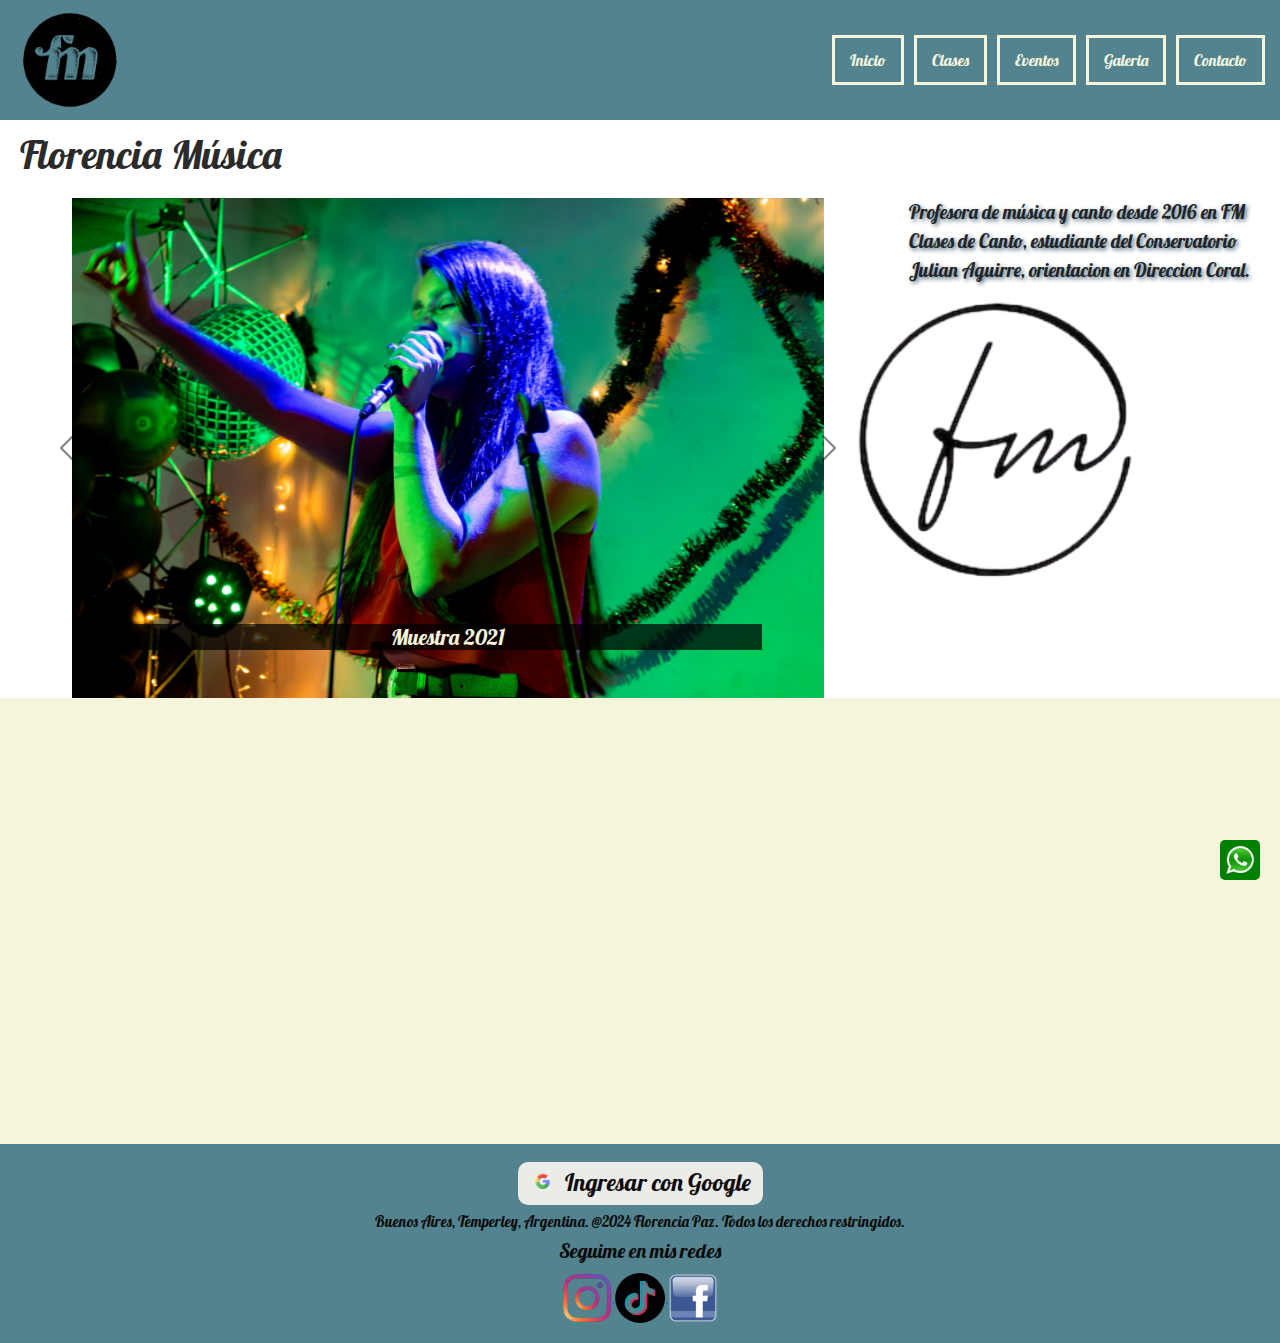
==== commit 38872af5: "49 c" ====
--- a/index.html
+++ b/index.html
@@ -4,7 +4,7 @@
 <head>
     <meta charset="UTF-8">
     <meta name="viewport" content="width=device-width, initial-scale=1.0">
-    <title>Florencia Musica</title>
+    <title>Musica Florencia</title>
     
     <link href="https://cdn.jsdelivr.net/npm/bootstrap@5.3.3/dist/css/bootstrap.min.css" rel="stylesheet" integrity="sha384-QWTKZyjpPEjISv5WaRU9OFeRpok6YctnYmDr5pNlyT2bRjXh0JMhjY6hW+ALEwIH" crossorigin="anonymous">
     <link rel="stylesheet" href="https://cdn.jsdelivr.net/npm/bootstrap@5.1.3/dist/css/bootstrap.min.css">
@@ -74,7 +74,7 @@
       </div>
     </div>
     
-    <p>Profesora de música y canto desde 2016 en FM Clases de Canto, estudiante del Conservatorio Julian Aguirre, orientacion Direccion Coral.</p>
+    <p>Profesora de música y canto desde 2016 en FM Clases de Canto, estudiante del Conservatorio Julian Aguirre, orientacion en Direccion Coral.</p>
 
   </section>
 
--- a/ESTILO.CSS/style.css
+++ b/ESTILO.CSS/style.css
@@ -91,6 +91,7 @@
   margin-left: 1%;
   width: 29%;
   min-width: 300px;
+  text-shadow: 2px 2px 4px rgba(62, 93, 111, 0.893) ;
 }
 
 .contenedor > #galeria {
@@ -223,6 +224,13 @@
 }
 
 @media only screen and (max-width: 620px) {
+    
+  main{
+    background-size: 95px;
+    background-position: top right;
+
+  }
+ 
   
   .navbar {
     display: flex;
@@ -255,6 +263,9 @@
 
   .contenedor > p {
     width: 100%;
+    font-size: 18px;
+    margin-left: 20px;
+    text-shadow: 2px 2px 4px rgba(62, 93, 111, 0.893) ;
   }
 
   .contenedor > #galeria {
@@ -281,6 +292,7 @@
   .contenido p {
     font-size: 16px;
     left: 60px;
+    text-shadow: 2px 2px 4px rgba(62, 93, 111, 0.893) ;
   }
 
   .carousel-caption h5 {
@@ -307,7 +319,3 @@
 }
 
 
-@media (max-width:620px) and (min-width:1200px){
-
-
-}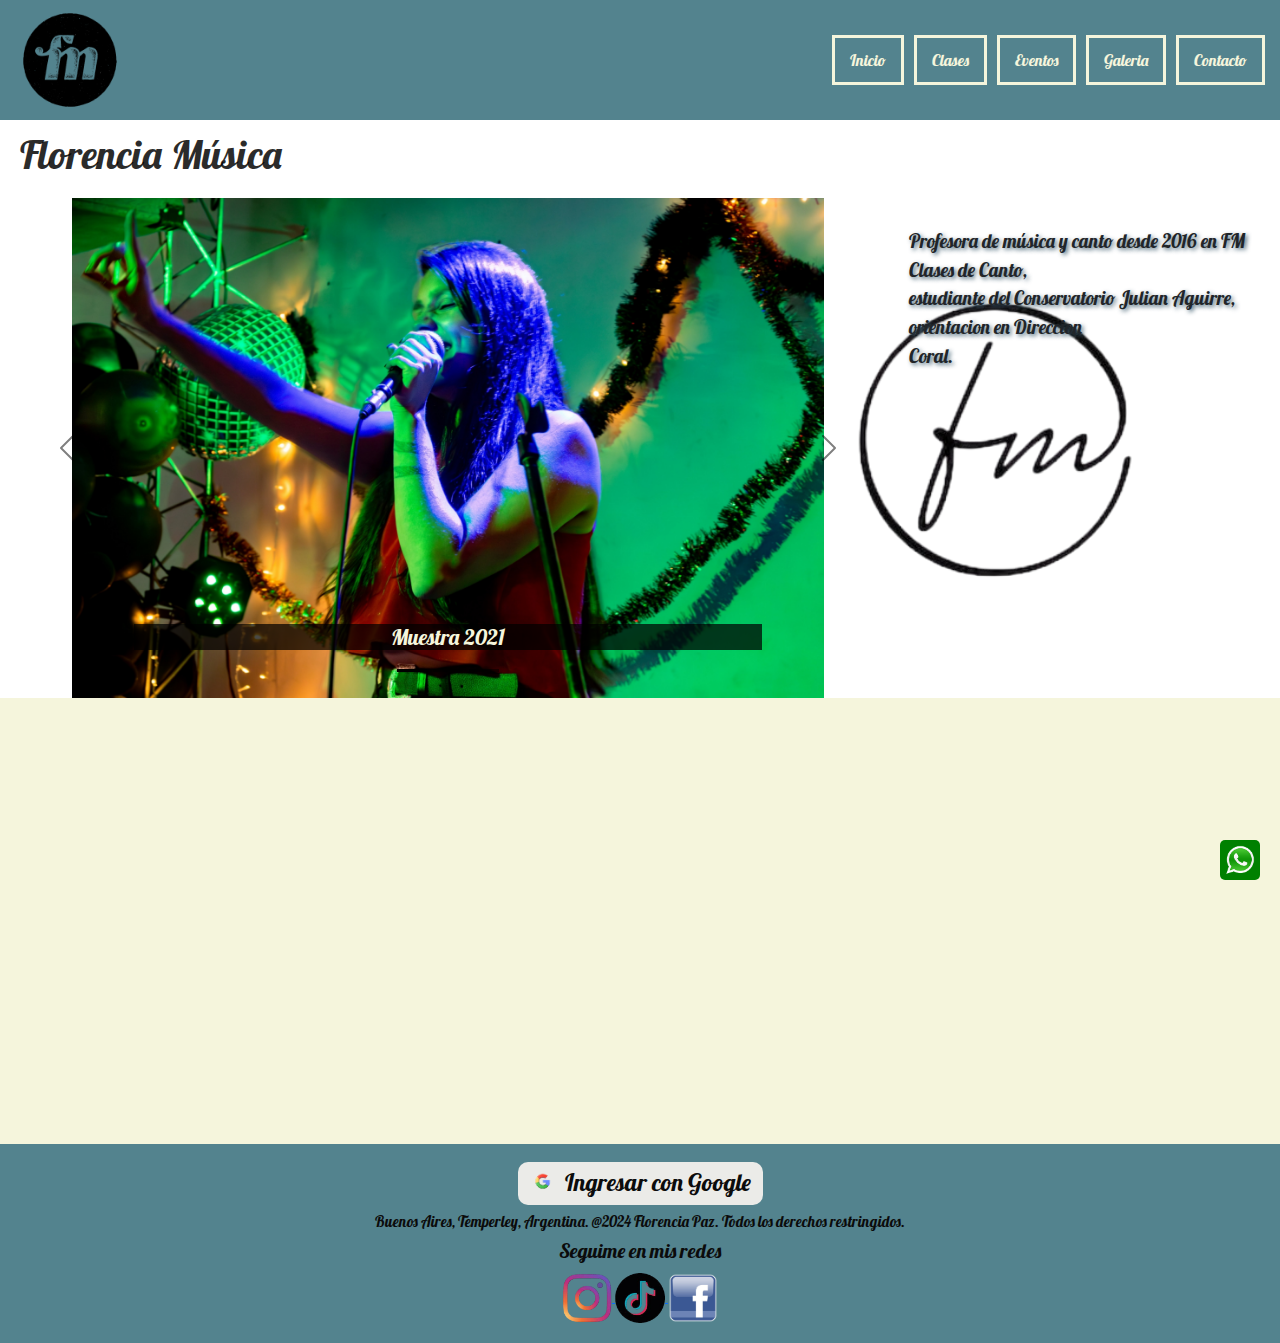
==== commit fac59672: "63 c" ====
--- a/index.html
+++ b/index.html
@@ -1,127 +1,194 @@
-
 <!DOCTYPE html>
 <html lang="en">
-<head>
-    <meta charset="UTF-8">
-    <meta name="viewport" content="width=device-width, initial-scale=1.0">
+  <head>
+    <meta charset="UTF-8" />
+    <meta name="viewport" content="width=device-width, initial-scale=1.0" />
     <title>Musica Florencia</title>
-    
-    <link href="https://cdn.jsdelivr.net/npm/bootstrap@5.3.3/dist/css/bootstrap.min.css" rel="stylesheet" integrity="sha384-QWTKZyjpPEjISv5WaRU9OFeRpok6YctnYmDr5pNlyT2bRjXh0JMhjY6hW+ALEwIH" crossorigin="anonymous">
-    <link rel="stylesheet" href="https://cdn.jsdelivr.net/npm/bootstrap@5.1.3/dist/css/bootstrap.min.css">
-    
-   
-    <link rel="stylesheet" href="./ESTILO.CSS/style.css">
-    
-</head>
 
+    <link
+      href="https://cdn.jsdelivr.net/npm/bootstrap@5.3.3/dist/css/bootstrap.min.css"
+      rel="stylesheet"
+      integrity="sha384-QWTKZyjpPEjISv5WaRU9OFeRpok6YctnYmDr5pNlyT2bRjXh0JMhjY6hW+ALEwIH"
+      crossorigin="anonymous"
+    />
+    <link
+      rel="stylesheet"
+      href="https://cdn.jsdelivr.net/npm/bootstrap@5.1.3/dist/css/bootstrap.min.css"
+    />
 
+    <link rel="stylesheet" href="./ESTILO.CSS/style.css" />
+  </head>
 
-<body>
-    
-<header>
-  <img class="logo" src="./IMG/FM_4B-removebg-preview.png" alt="flor logo">
-      
-  <nav class="navbar"> 
-    
-    <a href="./index.html">Inicio</a>
-    <a href="./html/clases.html">Clases</a>
-    <a href="./html/eventos.html">Eventos</a>
-    <a href="./html/galeria.html">Galeria</a>
-    <a href="./html/contacto.html">Contacto</a>
-  </nav>
-</header>
+  <body>
+    <header>
+      <img
+        class="logo"
+        src="./IMG/FM_4B-removebg-preview.png"
+        alt="flor logo"
+      />
 
-<main>
-         
-  <h1>Florencia Música</h1>
-  
-  <section class="contenedor">
-    <div id="galeria">
-      <div id="carouselExampleDark" class="carousel carousel-dark slide">
-        <div class="carousel-indicators">
-          <button type="button" data-bs-target="#carouselExampleDark" data-bs-slide-to="0" class="active" aria-current="true" aria-label="Slide 1"></button>
-          <button type="button" data-bs-target="#carouselExampleDark" data-bs-slide-to="1" aria-label="Slide 2"></button>
-          <button type="button" data-bs-target="#carouselExampleDark" data-bs-slide-to="2" aria-label="Slide 3"></button>
-        </div>
-        <div class="carousel-inner">
-          <div class="carousel-item active" data-bs-interval="10000">
-            <img src="./IMG/flor en show3.jpg" alt="..." class="d-block mx-auto">
-            <div class="carousel-caption d-none d-md-block">
-              <h2>Muestra 2021</h2>
+      <nav class="navbar">
+        <a href="./index.html">Inicio</a>
+        <a href="./html/clases.html">Clases</a>
+        <a href="./html/eventos.html">Eventos</a>
+        <a href="./html/galeria.html">Galeria</a>
+        <a href="./html/contacto.html">Contacto</a>
+      </nav>
+    </header>
+
+    <main>
+      <h1>Florencia Música</h1>
+
+      <section class="contenedor">
+        <div id="galeria">
+          <div id="carouselExampleDark" class="carousel carousel-dark slide">
+            <div class="carousel-indicators">
+              <button
+                type="button"
+                data-bs-target="#carouselExampleDark"
+                data-bs-slide-to="0"
+                class="active"
+                aria-current="true"
+                aria-label="Slide 1"
+              ></button>
+              <button
+                type="button"
+                data-bs-target="#carouselExampleDark"
+                data-bs-slide-to="1"
+                aria-label="Slide 2"
+              ></button>
+              <button
+                type="button"
+                data-bs-target="#carouselExampleDark"
+                data-bs-slide-to="2"
+                aria-label="Slide 3"
+              ></button>
             </div>
-          </div>
-          <div class="carousel-item" data-bs-interval="2000">
-            <img src="./IMG/florenshow4.jpg" alt="..." class="d-block mx-auto">
-            <div class="carousel-caption d-none d-md-block">
-              <h2>Muestra 2022</h2>
+            <div class="carousel-inner">
+              <div class="carousel-item active" data-bs-interval="10000">
+                <img
+                  src="./IMG/flor en show3.jpg"
+                  alt="..."
+                  class="d-block mx-auto"
+                />
+                <div class="carousel-caption d-none d-md-block">
+                  <h2>Muestra 2021</h2>
+                </div>
+              </div>
+              <div class="carousel-item" data-bs-interval="2000">
+                <img
+                  src="./IMG/florenshow4.jpg"
+                  alt="..."
+                  class="d-block mx-auto"
+                />
+                <div class="carousel-caption d-none d-md-block">
+                  <h2>Muestra 2022</h2>
+                </div>
+              </div>
+              <div class="carousel-item">
+                <img
+                  src="./IMG/flor en show.jpg"
+                  alt="..."
+                  class="d-block mx-auto"
+                />
+                <div class="carousel-caption d-none d-md-block">
+                  <h2>Muestra 2023</h2>
+                </div>
+              </div>
             </div>
-          </div>
-          <div class="carousel-item">
-            <img src="./IMG/flor en show.jpg" alt="..." class="d-block mx-auto">
-            <div class="carousel-caption d-none d-md-block">
-              <h2>Muestra 2023</h2>
-            </div>
+            <button
+              class="carousel-control-prev"
+              type="button"
+              data-bs-target="#carouselExampleDark"
+              data-bs-slide="prev"
+            >
+              <span
+                class="carousel-control-prev-icon"
+                aria-hidden="true"
+              ></span>
+              <span class="visually-hidden">Previous</span>
+            </button>
+            <button
+              class="carousel-control-next"
+              type="button"
+              data-bs-target="#carouselExampleDark"
+              data-bs-slide="next"
+            >
+              <span
+                class="carousel-control-next-icon"
+                aria-hidden="true"
+              ></span>
+              <span class="visually-hidden">Next</span>
+            </button>
           </div>
         </div>
-        <button class="carousel-control-prev" type="button" data-bs-target="#carouselExampleDark" data-bs-slide="prev">
-          <span class="carousel-control-prev-icon" aria-hidden="true"></span>
-          <span class="visually-hidden">Previous</span>
-        </button>
-        <button class="carousel-control-next" type="button" data-bs-target="#carouselExampleDark" data-bs-slide="next">
-          <span class="carousel-control-next-icon" aria-hidden="true"></span>
-          <span class="visually-hidden">Next</span>
-        </button>
+
+        <p>
+          Profesora de música y canto desde 2016 en FM Clases de Canto,
+          estudiante del Conservatorio Julian Aguirre, orientacion en Direccion
+          Coral.
+        </p>
+      </section>
+
+      <section class="video">
+        <iframe
+          src="https://www.youtube.com/embed/txE8sbTFrDc?si=WCd_dIt1IWsGnyt3"
+          title="YouTube video player"
+          frameborder="0"
+          allow="accelerometer; autoplay; clipboard-write; encrypted-media; gyroscope; picture-in-picture; web-share"
+          referrerpolicy="strict-origin-when-cross-origin"
+          allowfullscreen
+        ></iframe>
+      </section>
+    </main>
+
+    <footer>
+      <button class="btn">
+        <img src="./IMG/google-removebg-preview.png " alt="logo google" />
+        <h4>Ingresar con Google</h4>
+      </button>
+
+      <h3>
+        Buenos Aires, Temperley, Argentina. @2024 Florencia Paz. Todos los
+        derechos restringidos.
+      </h3>
+
+      <h5>Seguime en mis redes</h5>
+
+      <div class="contenedor-redes-sociales">
+        <a href="https://www.instagram.com/fm.clasesdecanto/" target="_blank">
+          <img
+            src="./IMG/instagram-removebg-preview.png"
+            alt="Instagram"
+            class="icono-red-social"
+          />
+        </a>
+
+        <a href="https://www.tiktok.com/@fmflorenciam" target="_blank">
+          <img
+            src="./IMG/tiktok-removebg-preview.png"
+            alt="Tiktok"
+            class="icono-red-social"
+          />
+        </a>
+
+        <a href="https://www.facebook.com/florenciamusica" target="_blank">
+          <img
+            src="./IMG/Facebook-Logo-removebg-preview.png"
+            alt="Facebook"
+            class="icono-red-social"
+          />
+        </a>
       </div>
-    </div>
-    
-    <p>Profesora de música y canto desde 2016 en FM Clases de Canto, estudiante del Conservatorio Julian Aguirre, orientacion en Direccion Coral.</p>
 
-  </section>
-
-  <section class="video">
-
-      <iframe src="https://www.youtube.com/embed/txE8sbTFrDc?si=WCd_dIt1IWsGnyt3" title="YouTube video player" frameborder="0" allow="accelerometer; autoplay; clipboard-write; encrypted-media; gyroscope; picture-in-picture; web-share" referrerpolicy="strict-origin-when-cross-origin" allowfullscreen></iframe>
-
-  </section>
-
-</main>
-
-
-<footer>
-
-  <button class="btn">
-  <img src="./IMG/google-removebg-preview.png " alt="logo google">
-  <h4>Ingresar con Google </h4>
-  </button>
-
-  <h3>Buenos Aires, Temperley, Argentina.
-  @2024 Florencia Paz. Todos los derechos restringidos.</h3>
-
-  <h5>Seguime en mis redes</h5>
-
-
-
-  <div class="contenedor-redes-sociales">
-    <a href="https://www.instagram.com/fm.clasesdecanto/" target="_blank">
-      <img src="./IMG/instagram-removebg-preview.png" alt="Instagram" class="icono-red-social">
-    </a>
-
-    <a href="https://www.tiktok.com/@fmflorenciam" target="_blank">
-      <img src="./IMG/tiktok-removebg-preview.png" alt="Tiktok" class="icono-red-social">
-    </a>
-    
-    <a href="https://www.facebook.com/florenciamusica" target="_blank">
-      <img src="./IMG/Facebook-Logo-removebg-preview.png" alt="Facebook" class="icono-red-social">
-    </a>
-  </div>
-  
-  <div class="whatsapp-button">
-    <a href="https://api.whatsapp.com/send?phone=1131967110" target="_florencia"> </a>
-  </div>
-
-</footer>
-<script src="https://cdn.jsdelivr.net/npm/bootstrap@5.1.3/dist/js/bootstrap.bundle.min.js"></script>
-        
-</body>
-
+      <div class="whatsapp-button">
+        <a
+          href="https://api.whatsapp.com/send?phone=1131967110"
+          target="_florencia"
+        >
+        </a>
+      </div>
+    </footer>
+    <script src="https://cdn.jsdelivr.net/npm/bootstrap@5.1.3/dist/js/bootstrap.bundle.min.js"></script>
+  </body>
 </html>
--- a/ESTILO.CSS/style.css
+++ b/ESTILO.CSS/style.css
@@ -55,9 +55,7 @@
   background-image: url("../IMG/fm-removebg-preview.png");
   background-repeat: no-repeat;
   background-size: 45%;
-  background-position:top right;
-
-  
+  background-position: top right;
 }
 
 main h1 {
@@ -68,7 +66,6 @@
   margin-bottom: 20px;
   margin-top: 10px;
   padding-left: 20px;
-
 }
 
 .contenedor {
@@ -80,7 +77,6 @@
   justify-items: center;
   object-position: center;
   object-fit: contain;
-
 }
 
 .contenedor > p {
@@ -91,13 +87,12 @@
   margin-left: 1%;
   width: 29%;
   min-width: 300px;
-  text-shadow: 2px 2px 4px rgba(62, 93, 111, 0.893) ;
+  text-shadow: 2px 2px 4px rgba(62, 93, 111, 0.893);
 }
 
 .contenedor > #galeria {
   width: 70%;
 }
-
 
 #carouselExampleDark > .carousel-inner > .carousel-item > img {
   object-fit: scale-down;
@@ -107,13 +102,11 @@
   max-height: min(500px, 50cqw);
 }
 
-
 h2 {
   color: beige;
   background-color: rgba(0, 0, 0, 0.712);
   font-size: 22px;
 }
-
 
 .video {
   text-align: center;
@@ -217,21 +210,17 @@
 .icono-red-social {
   width: 50px;
   height: 50px;
-  
 }
 .icono-red-social:hover {
   background-color: beige;
 }
 
 @media only screen and (max-width: 620px) {
-    
-  main{
+  main {
     background-size: 95px;
     background-position: top right;
-
-  }
- 
-  
+  }
+
   .navbar {
     display: flex;
     justify-content: flex-end;
@@ -265,7 +254,7 @@
     width: 100%;
     font-size: 18px;
     margin-left: 20px;
-    text-shadow: 2px 2px 4px rgba(62, 93, 111, 0.893) ;
+    text-shadow: 2px 2px 4px rgba(62, 93, 111, 0.893);
   }
 
   .contenedor > #galeria {
@@ -292,7 +281,7 @@
   .contenido p {
     font-size: 16px;
     left: 60px;
-    text-shadow: 2px 2px 4px rgba(62, 93, 111, 0.893) ;
+    text-shadow: 2px 2px 4px rgba(62, 93, 111, 0.893);
   }
 
   .carousel-caption h5 {
@@ -317,5 +306,3 @@
     height: 30px;
   }
 }
-
-
